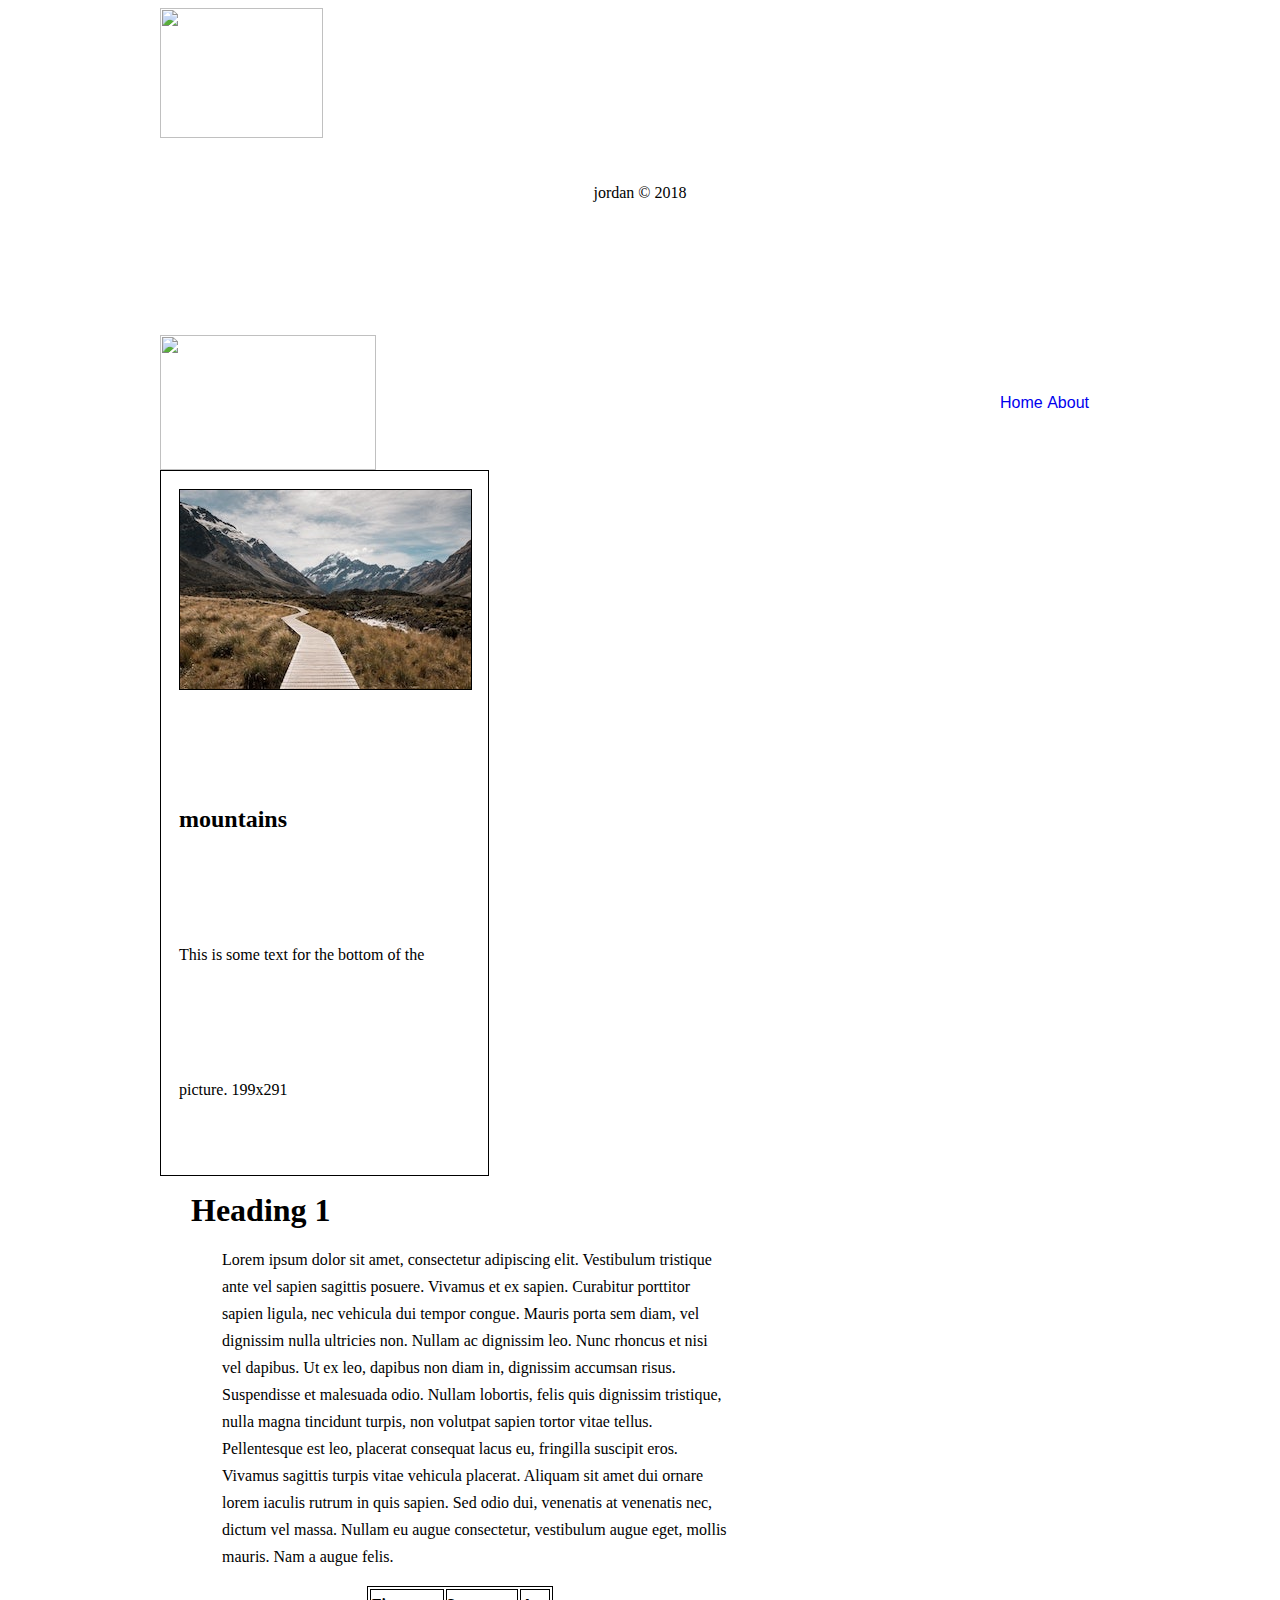
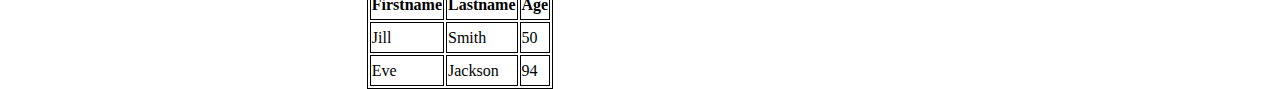
==== docs/index.html @ 5e49a4c7 "home page work" ====
<!doctype html>

<html lang="en">
<head>
    <meta charset="utf-8">

    <title>The HTML5 Herald</title>
    <meta name="description" content="The HTML5 Herald">
    <meta name="author" content="SitePoint">
    <link rel="stylesheet" href="css/styles.css">



</head>

<body>
<div id="wrapper" class="marginCenter">
    <div id="top">
        <div id="logo" class="grSmall floatLeft">
            <a href="index.html"> <img
                src=""
                height="130" width="163"/></a>
                <div id="wrapper" class="marginCenter Helvetica">
    <div id="top">
    </div>
        <div id="logo" class="grSmall floatLeft">
            <a href="index.html"> <img src="js/d+2%04LZQfCmfQEnRijupw_mini_1d.jpg" height="135" width="216"/></a>
        </div> <!-- Logo -->
        <div id="menu" class="grBig floatLeft  textRight wrapperPaddingRight">
            <ul class="clearMargin clearPadding">
                <li class="displayInline"><a href="index.html">Home</a></li>
                <li class="displayInline"><a href="about.html">About</a></li>
            </ul>
        </div><!-- Menu -->
    </div><!-- Top -->
    <div id="sidebar" class="floatLeft grSmall">

        <div id="sideCard" class="thinBorder">
            <div id="cardTop">
                <img class="thinBorder" src= "js/UNADJUSTEDNONRAW_mini_1c.jpg" height="199"width="291"/>
                <div id="carBottom">
                </div>
                    <h2 class="clearMargin">mountains</h2>
                    <p class="clearMargin">
                        This is some text for the bottom of the picture. 199x291
                    </p>

                </div>

            </div>

        </div>

    <div id="content" class="floatLeft grBig grFont">
        <div class="contentMargin">
            <div class="contentHeading">
                <h1>Heading 1</h1>
            </div>
            <div class="contentText">
                <p>
                    Lorem ipsum dolor sit amet, consectetur adipiscing elit. Vestibulum tristique ante vel sapien
                    sagittis
                    posuere. Vivamus et ex sapien. Curabitur porttitor sapien ligula, nec vehicula dui tempor congue.
                    Mauris
                    porta sem diam, vel dignissim nulla ultricies non. Nullam ac dignissim leo. Nunc rhoncus et nisi vel
                    dapibus. Ut ex leo, dapibus non diam in, dignissim accumsan risus. Suspendisse et malesuada odio.
                    Nullam
                    lobortis, felis quis dignissim tristique, nulla magna tincidunt turpis, non volutpat sapien tortor
                    vitae
                    tellus. Pellentesque est leo, placerat consequat lacus eu, fringilla suscipit eros. Vivamus sagittis
                    turpis vitae vehicula placerat. Aliquam sit amet dui ornare lorem iaculis rutrum in quis sapien. Sed
                    odio dui, venenatis at venenatis nec, dictum vel massa. Nullam eu augue consectetur, vestibulum
                    augue
                    eget, mollis mauris. Nam a augue felis.
                </p>
            </div>
            <div id="table">
                <table class="marginCenter thinBorder">
                    <tr class="textCenter thinBorder">
                        <th class="thinBorder">Firstname</th>
                        <th class="thinBorder">Lastname</th>
                        <th class="thinBorder">Age</th>
                    </tr>
                    <tr class="thinBorder">
                        <td class="thinBorder">Jill</td>
                        <td class="thinBorder">Smith</td>
                        <td class="thinBorder">50</td>
                    </tr>
                    <tr class="thinBorder">
                        <td class="thinBorder">Eve</td>
                        <td class="thinBorder">Jackson</td>
                        <td class="thinBorder">94</td>
                    </tr>
                </table>
            </div>  <!-- table -->
        </div>
    </div><!-- Content -->


</div> <!-- Main -->

<div id="footer" class="clearFix alignCenter">

    <span class="">jordan &copy; 2018</span>
</div>


<script src="js/scripts.js"></script>
</body>
</html>
---- docs/css/styles.css ----
body {
    overflow: scroll;

}

#wrapper {
    width: 960px;
    /* background-color: blanchedalmond; */
}
#top {
    height: 135px;
    line-height: 135px;
}
#logo {
    height: 135px;
}

#sideCard {
    padding: 18px;
}
#banner {
    background-image: url("UNADJUSTEDNONRAW_mini_1c.jpg");
    background-size: cover;
    height: 367px;
    position: relative;
}
#main {
    margin-top: 31px;
}
#panel1, #panel2, #panel3 {
    width: 320px;
}
#footer {
    height: 100px;
    line-height: 100px;
}

#banner h1 {
    position: relative;
    top: 115px;
    left: 100px;
}
.contentMargin {
    margin-left: 31px;
    margin-right: 31px;
}
.contentText {
    margin-left: 31px;
}
.panelMargin {
    margin-left: 62px;
    margin-right: 31px;
}
.panelOlMargin {
    margin-left: 31px;
    margin-right: 31px;
}

.panelHeadingMargin {
    margin-left:31px;
    margin-top: 0px;
    margin-bottom: 16px;
}
.topMargin {
    margin-top: 31px;
}
a {
    text-decoration: none;
}
a:hover {
    text-decoration: underline;
}

.fullPercent {
    width: 100%;
    height: 100%;
}

.textCenter {
    text-align: center;
}

.thinBorder {
    border: 1px black solid;
}

.marginCenter {
    margin-right: auto;
    margin-left: auto;
}

.displayInline {
    display: inline;
}

.sqrPadding {
    padding-left: 31px;
    padding-right: 31px;
}
.wrapperPaddingRight {
    padding-right: 31px;
}
.floatLeft {
    float: left;
}

.clearMargin {
    margin: 0px;
}

.clearPadding {
    padding: 0px;
}

.clearFix {
    clear: both;
}
.grSmallPadding {
    padding-left: 19px;
    padding-right: 19px;
}
.grSmall {
    width: 329px;
}
.grBigPadding {
    padding-left: 24px;
    padding-right: 24px;
}
.grBig {
    width: 600px;
}

.grFont {
    line-height: 27px;
    font-size: 16px;
}

.Helvetica {
    font-family: "Helvetica Neue", Helvetica, Arial, sans-serif;
}

.textRight {
    text-align: right;
}

.alignRight {
    text-align: right;
}

.alignCenter {
    text-align: center;
}
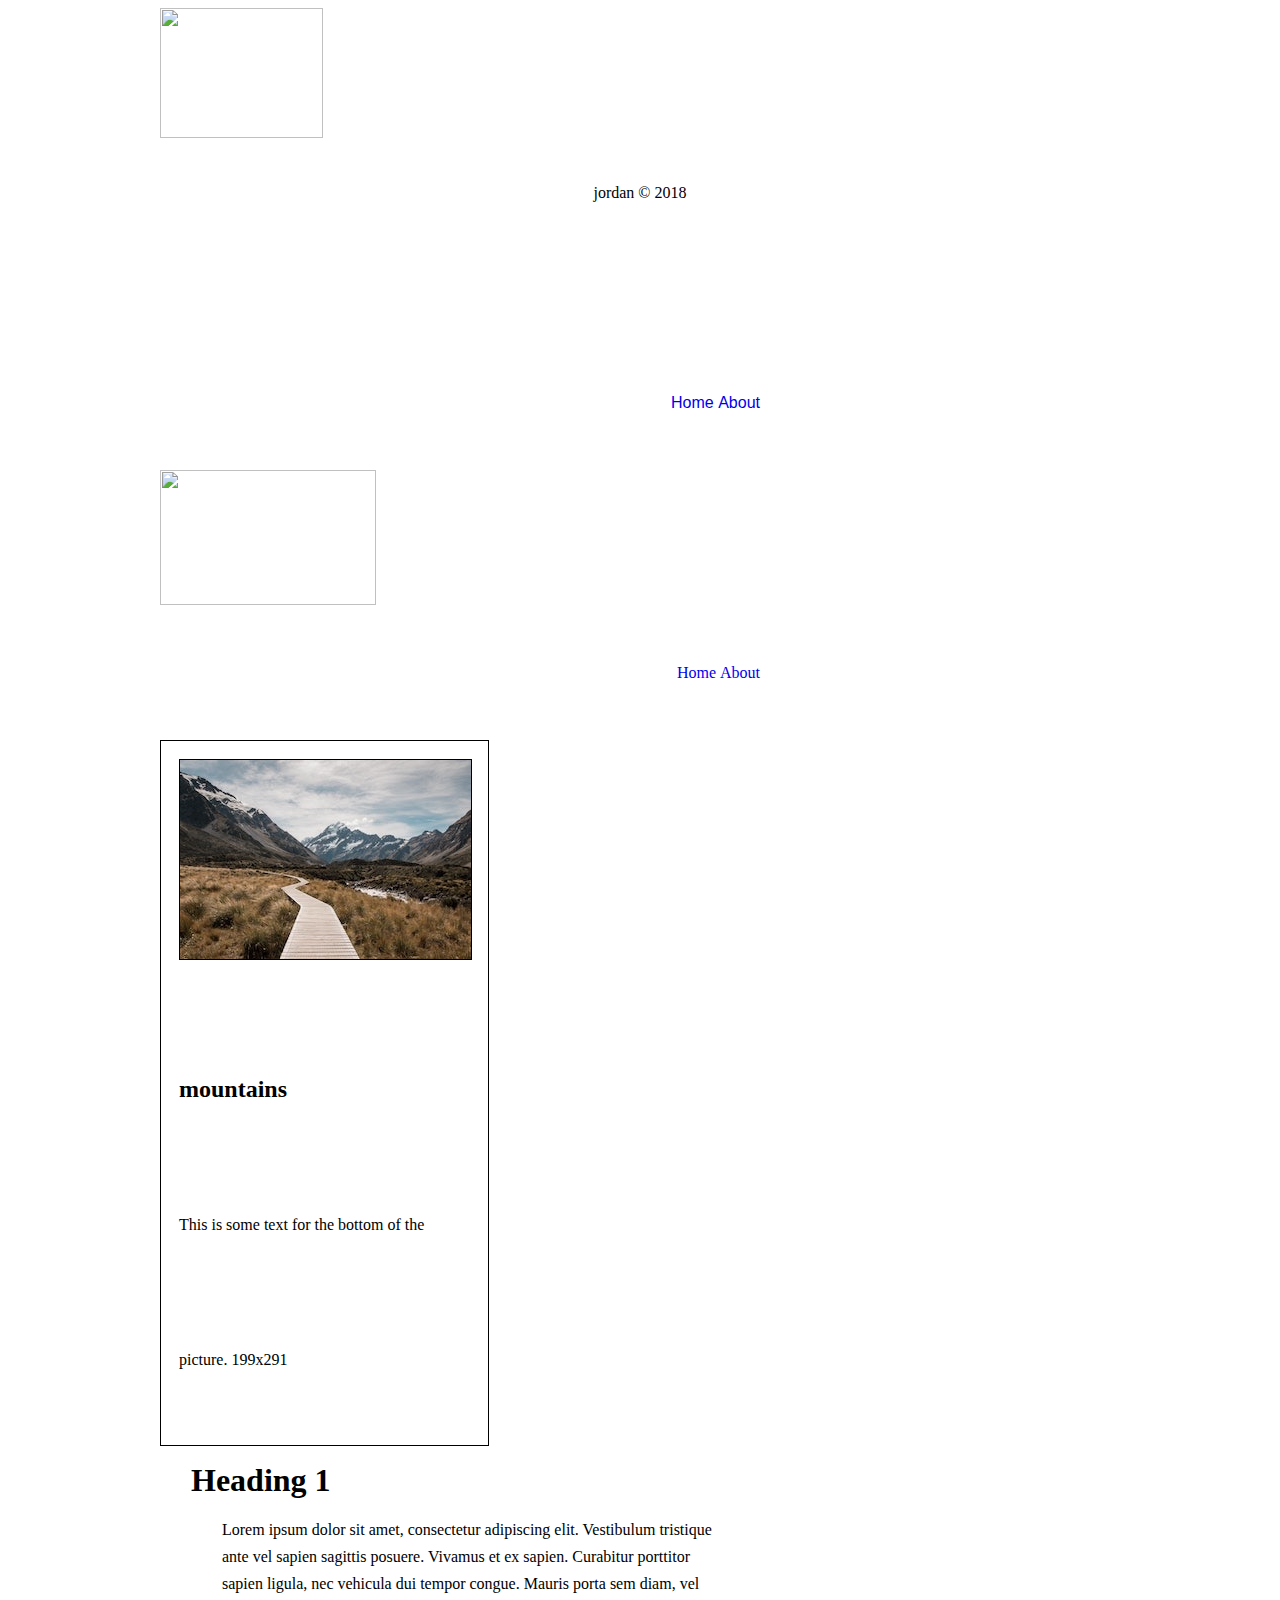
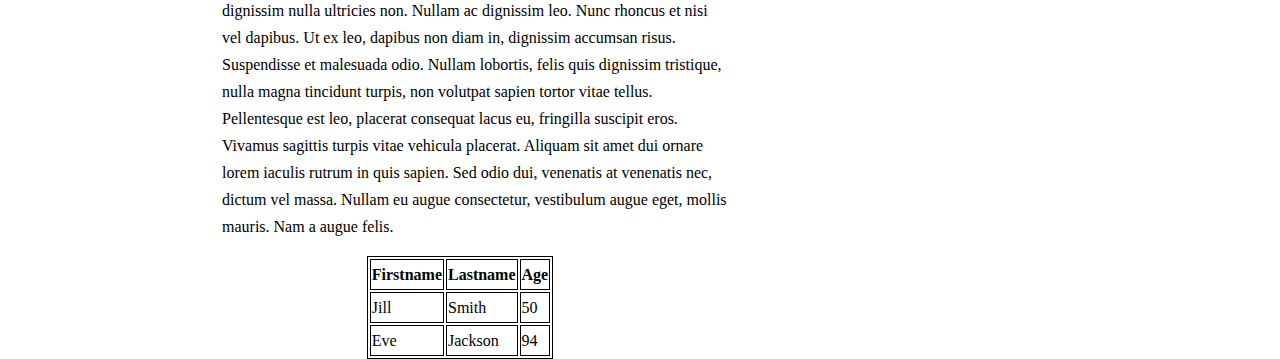
==== commit 3b536c70: "home page work" ====
--- a/docs/index.html
+++ b/docs/index.html
@@ -23,7 +23,16 @@
                 <div id="wrapper" class="marginCenter Helvetica">
     <div id="top">
     </div>
-        <div id="logo" class="grSmall floatLeft">
+                    <div id="menu" class="grBig floatLeft textRight wrapperPaddingRight">
+                        <ul class="clearMargin clearPadding">
+                            <li class="displayInline"><a href="index.html">Home</a></li>
+                            <li class="displayInline"><a href="about.html">About</a></li>
+                        </ul>
+                    </div>
+                </div>
+            <div id="main" class="clearPadding">
+
+            <div id="logo" class="grSmall floatLeft">
             <a href="index.html"> <img src="js/d+2%04LZQfCmfQEnRijupw_mini_1d.jpg" height="135" width="216"/></a>
         </div> <!-- Logo -->
         <div id="menu" class="grBig floatLeft  textRight wrapperPaddingRight">
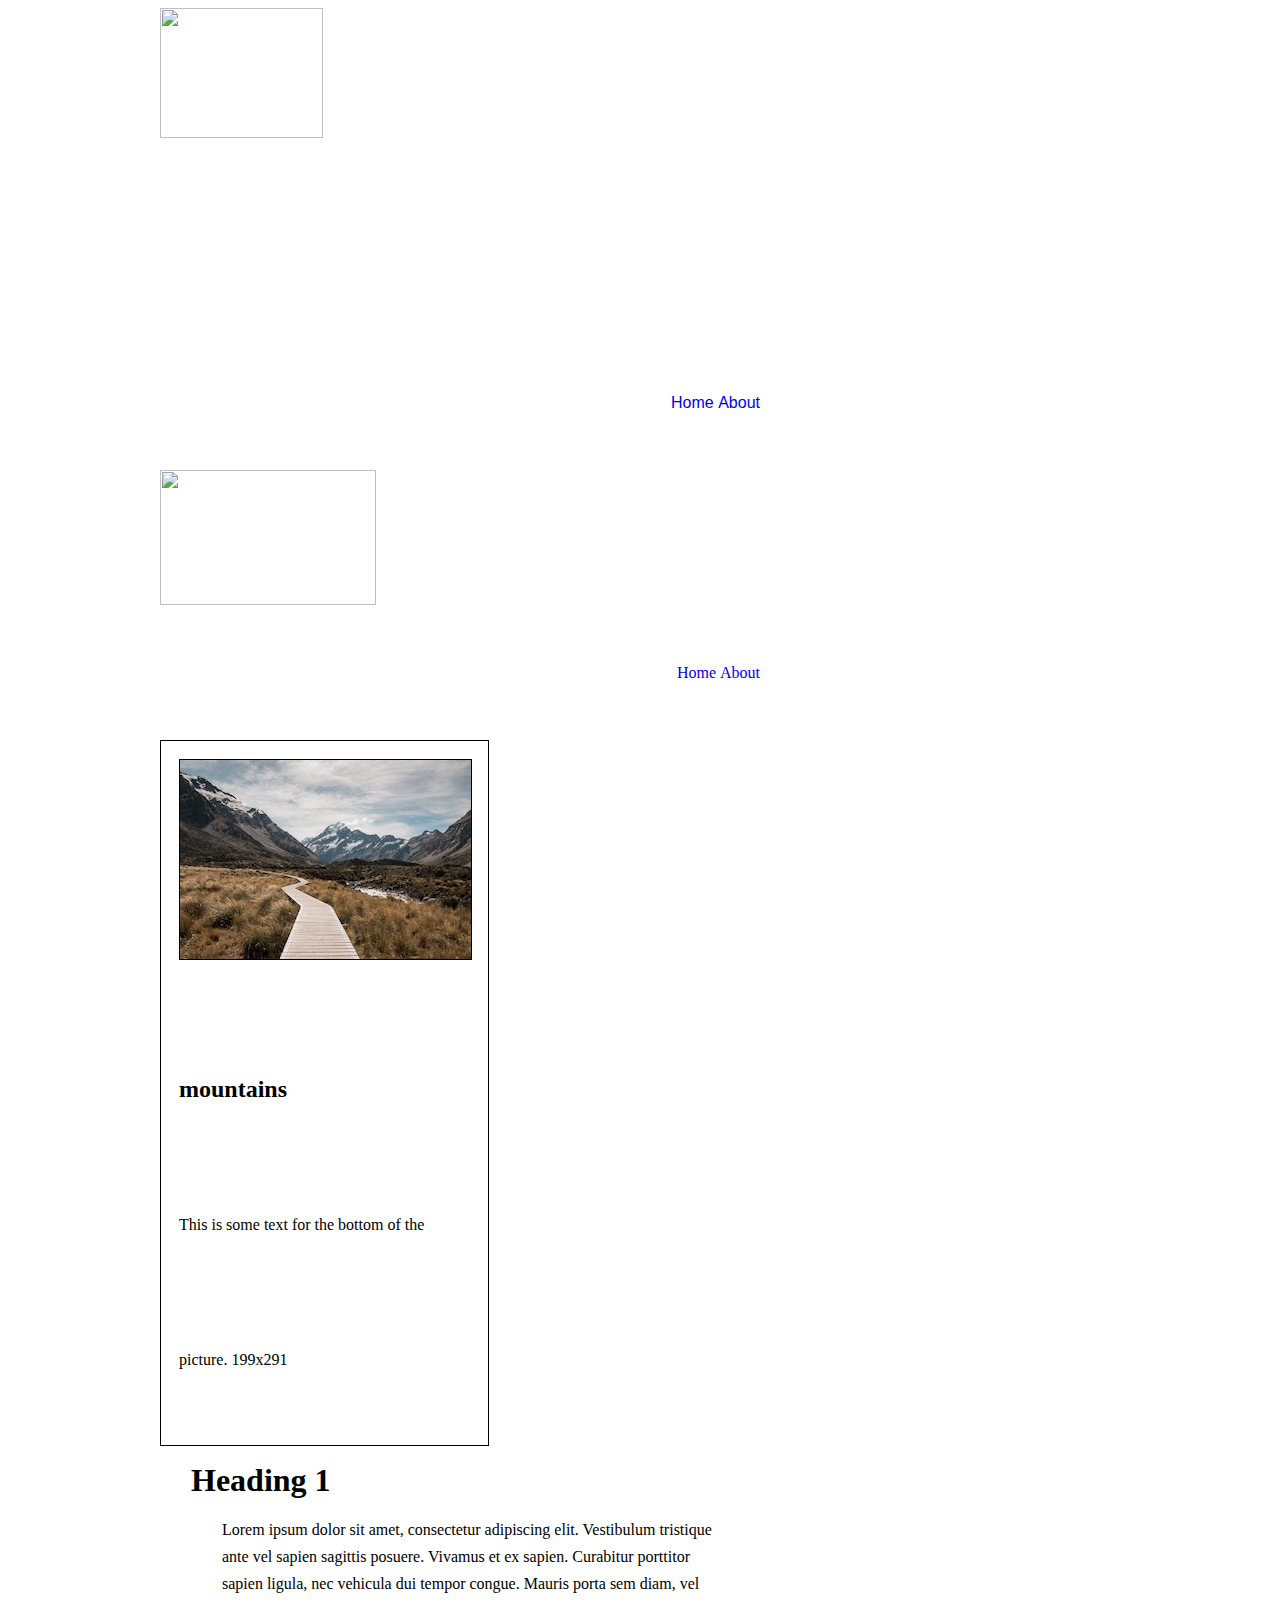
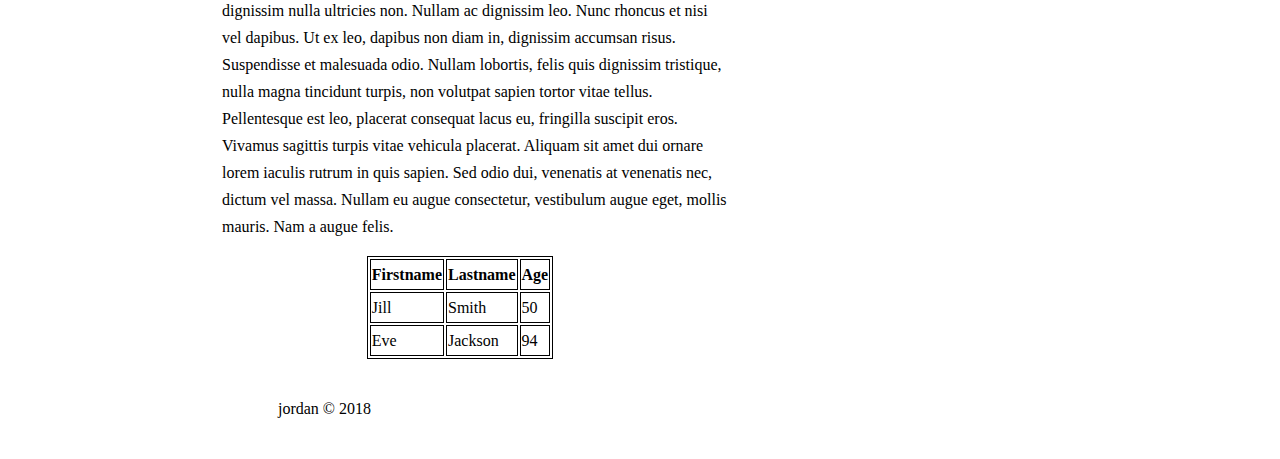
==== commit e89bf560: "home page work" ====
--- a/docs/index.html
+++ b/docs/index.html
@@ -31,7 +31,7 @@
                     </div>
                 </div>
             <div id="main" class="clearPadding">
-
+                <div id="content">
             <div id="logo" class="grSmall floatLeft">
             <a href="index.html"> <img src="js/d+2%04LZQfCmfQEnRijupw_mini_1d.jpg" height="135" width="216"/></a>
         </div> <!-- Logo -->
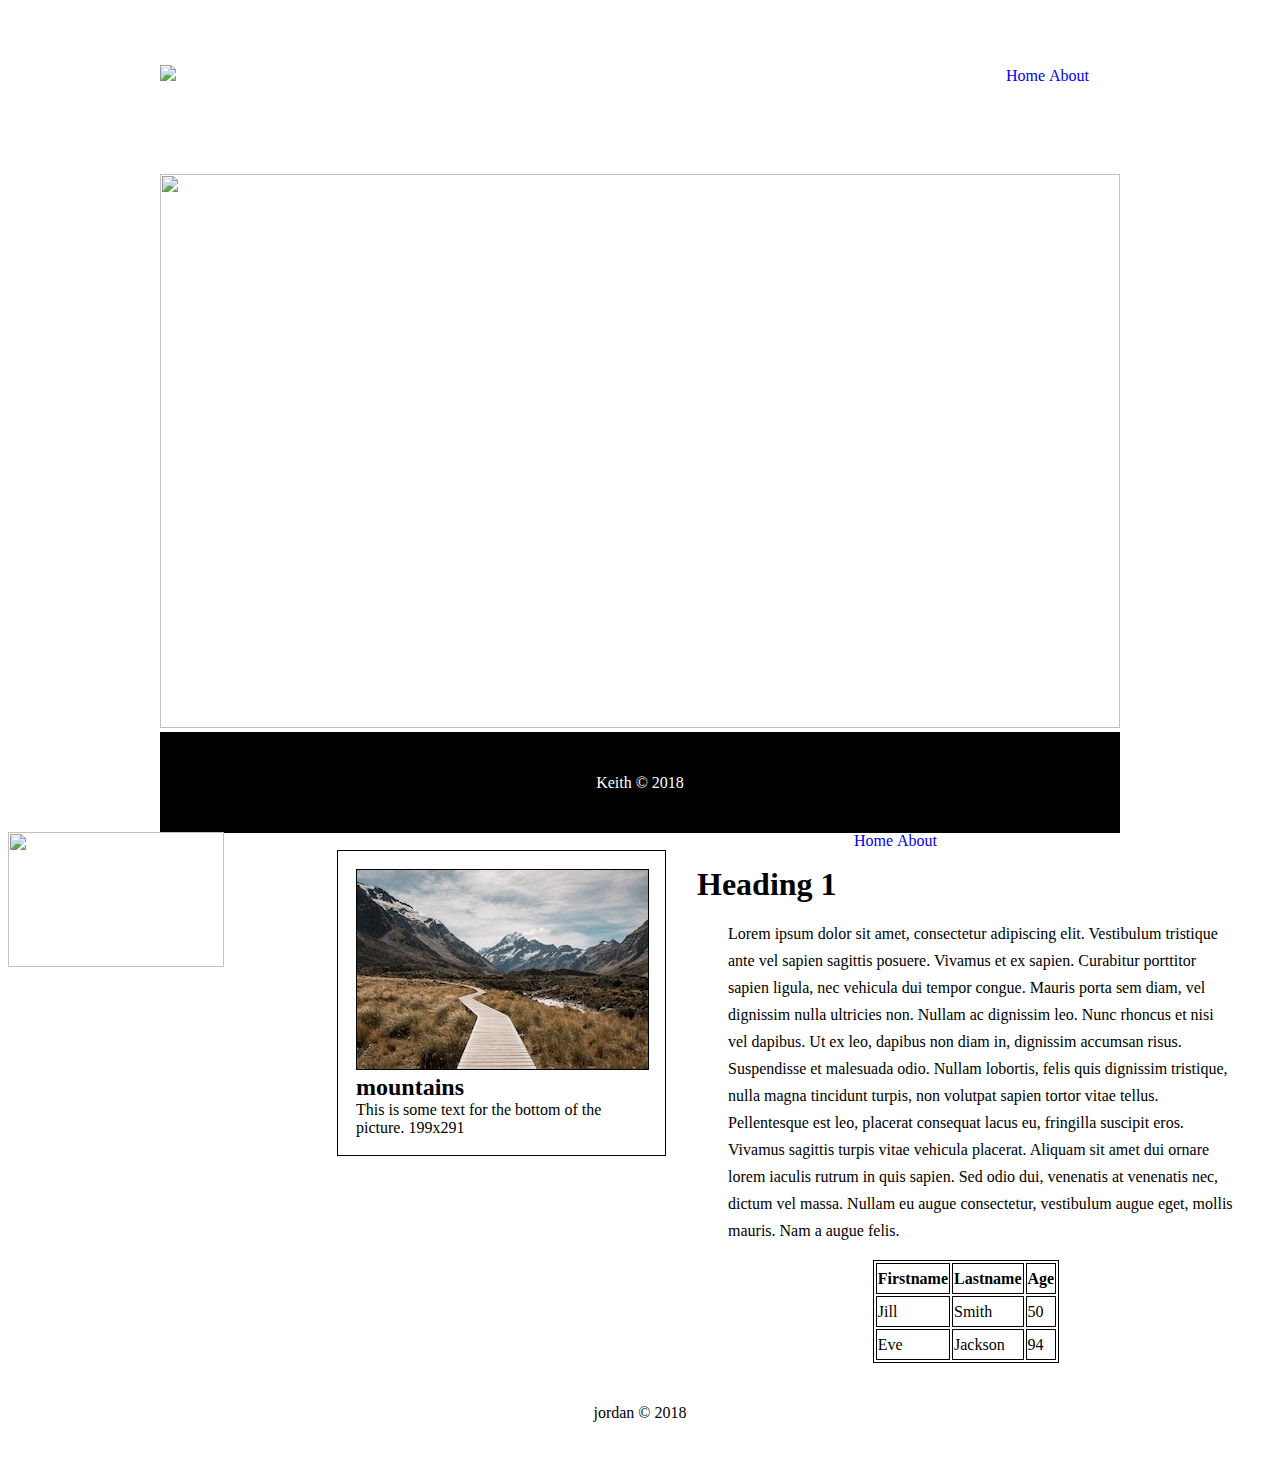
==== commit b9995adc: "home page work" ====
--- a/docs/index.html
+++ b/docs/index.html
@@ -1,3 +1,4 @@
+<!doctype html>
 <!doctype html>
 
 <html lang="en">
@@ -7,9 +8,8 @@
     <title>The HTML5 Herald</title>
     <meta name="description" content="The HTML5 Herald">
     <meta name="author" content="SitePoint">
-    <link rel="stylesheet" href="css/styles.css">
 
-
+    <link rel="stylesheet" href="css/styles.css?v=1.0">
 
 </head>
 
@@ -17,21 +17,29 @@
 <div id="wrapper" class="marginCenter">
     <div id="top">
         <div id="logo" class="grSmall floatLeft">
-            <a href="index.html"> <img
-                src=""
-                height="130" width="163"/></a>
-                <div id="wrapper" class="marginCenter Helvetica">
-    <div id="top">
+            <a href="index.html"><img src="../../ height="130" width="163"/></a>
+        </div>
+        <div id="menu" class="grBig floatLeft textRight wrapperPaddingRight">
+            <ul class="clearMargin clearPadding">
+                <li class="displayInline"><a href="index.html">Home</a></li>
+                <li class="displayInline"><a href="about.html">About</a></li>
+            </ul>
+        </div>
     </div>
-                    <div id="menu" class="grBig floatLeft textRight wrapperPaddingRight">
-                        <ul class="clearMargin clearPadding">
-                            <li class="displayInline"><a href="index.html">Home</a></li>
-                            <li class="displayInline"><a href="about.html">About</a></li>
-                        </ul>
-                    </div>
-                </div>
-            <div id="main" class="clearPadding">
-                <div id="content">
+    <div id="main" class="clearPadding">
+        <div id="content">
+            <img src="" height="554" width="960"/></div>
+    </div>
+    <div id="footer" class="aligncenter clearfix clearMargin">
+        <div style="background:black;color:white;padding:.5px;text-align: center;">
+            <span class="copyright">Keith &copy; 2018</span>
+        </div>
+    </div>
+</div>
+<script src="js/scripts.js"></script>
+</body>
+</html>
+
             <div id="logo" class="grSmall floatLeft">
             <a href="index.html"> <img src="js/d+2%04LZQfCmfQEnRijupw_mini_1d.jpg" height="135" width="216"/></a>
         </div> <!-- Logo -->
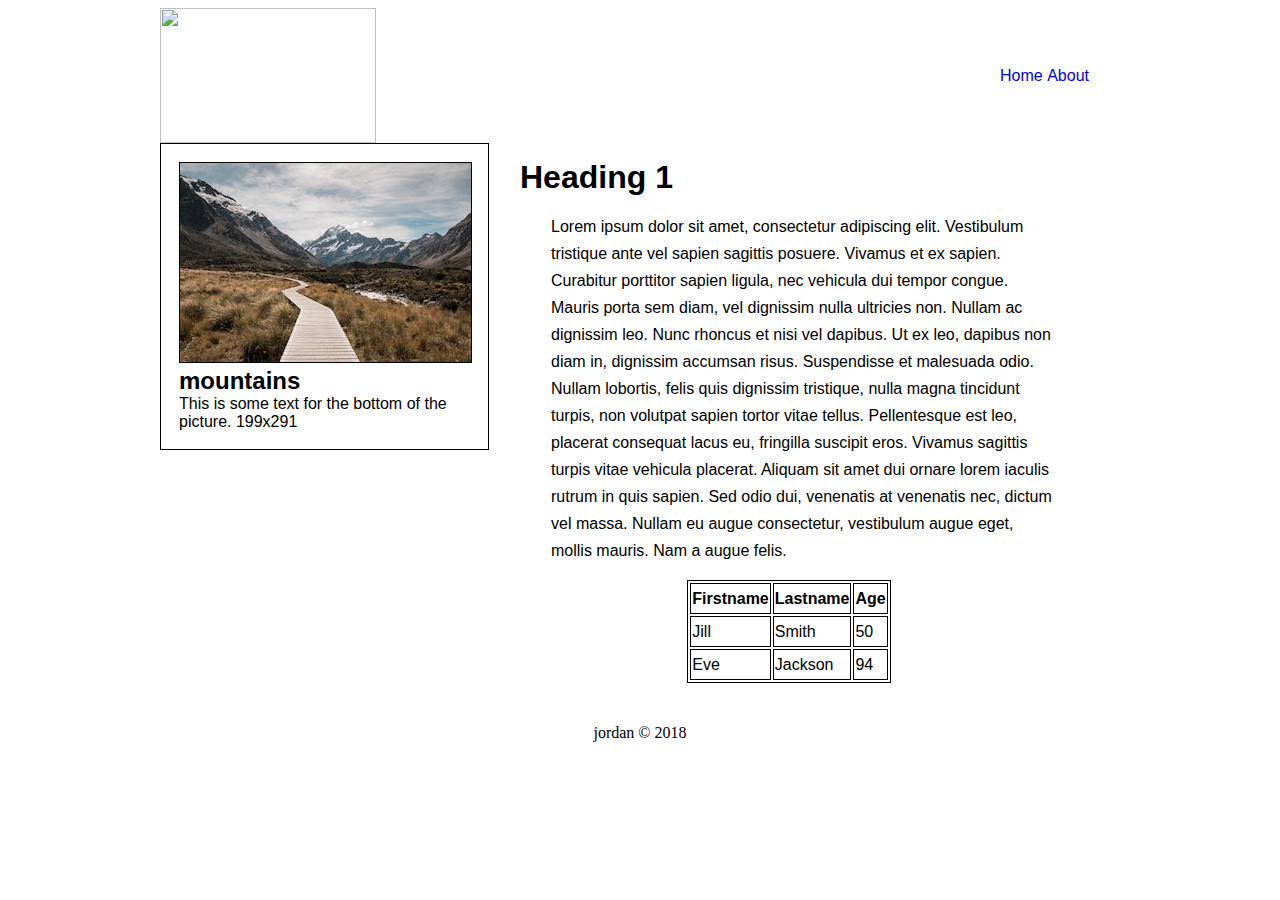
==== commit 6b24bd6b: "home page work" ====
--- a/docs/index.html
+++ b/docs/index.html
@@ -1,4 +1,3 @@
-<!doctype html>
 <!doctype html>
 
 <html lang="en">
@@ -8,39 +7,17 @@
     <title>The HTML5 Herald</title>
     <meta name="description" content="The HTML5 Herald">
     <meta name="author" content="SitePoint">
+    <link rel="stylesheet" href="css/styles.css">
 
-    <link rel="stylesheet" href="css/styles.css?v=1.0">
 
 </head>
 
 <body>
-<div id="wrapper" class="marginCenter">
+
+
+<div id="wrapper" class="marginCenter Helvetica">
     <div id="top">
         <div id="logo" class="grSmall floatLeft">
-            <a href="index.html"><img src="../../ height="130" width="163"/></a>
-        </div>
-        <div id="menu" class="grBig floatLeft textRight wrapperPaddingRight">
-            <ul class="clearMargin clearPadding">
-                <li class="displayInline"><a href="index.html">Home</a></li>
-                <li class="displayInline"><a href="about.html">About</a></li>
-            </ul>
-        </div>
-    </div>
-    <div id="main" class="clearPadding">
-        <div id="content">
-            <img src="" height="554" width="960"/></div>
-    </div>
-    <div id="footer" class="aligncenter clearfix clearMargin">
-        <div style="background:black;color:white;padding:.5px;text-align: center;">
-            <span class="copyright">Keith &copy; 2018</span>
-        </div>
-    </div>
-</div>
-<script src="js/scripts.js"></script>
-</body>
-</html>
-
-            <div id="logo" class="grSmall floatLeft">
             <a href="index.html"> <img src="js/d+2%04LZQfCmfQEnRijupw_mini_1d.jpg" height="135" width="216"/></a>
         </div> <!-- Logo -->
         <div id="menu" class="grBig floatLeft  textRight wrapperPaddingRight">
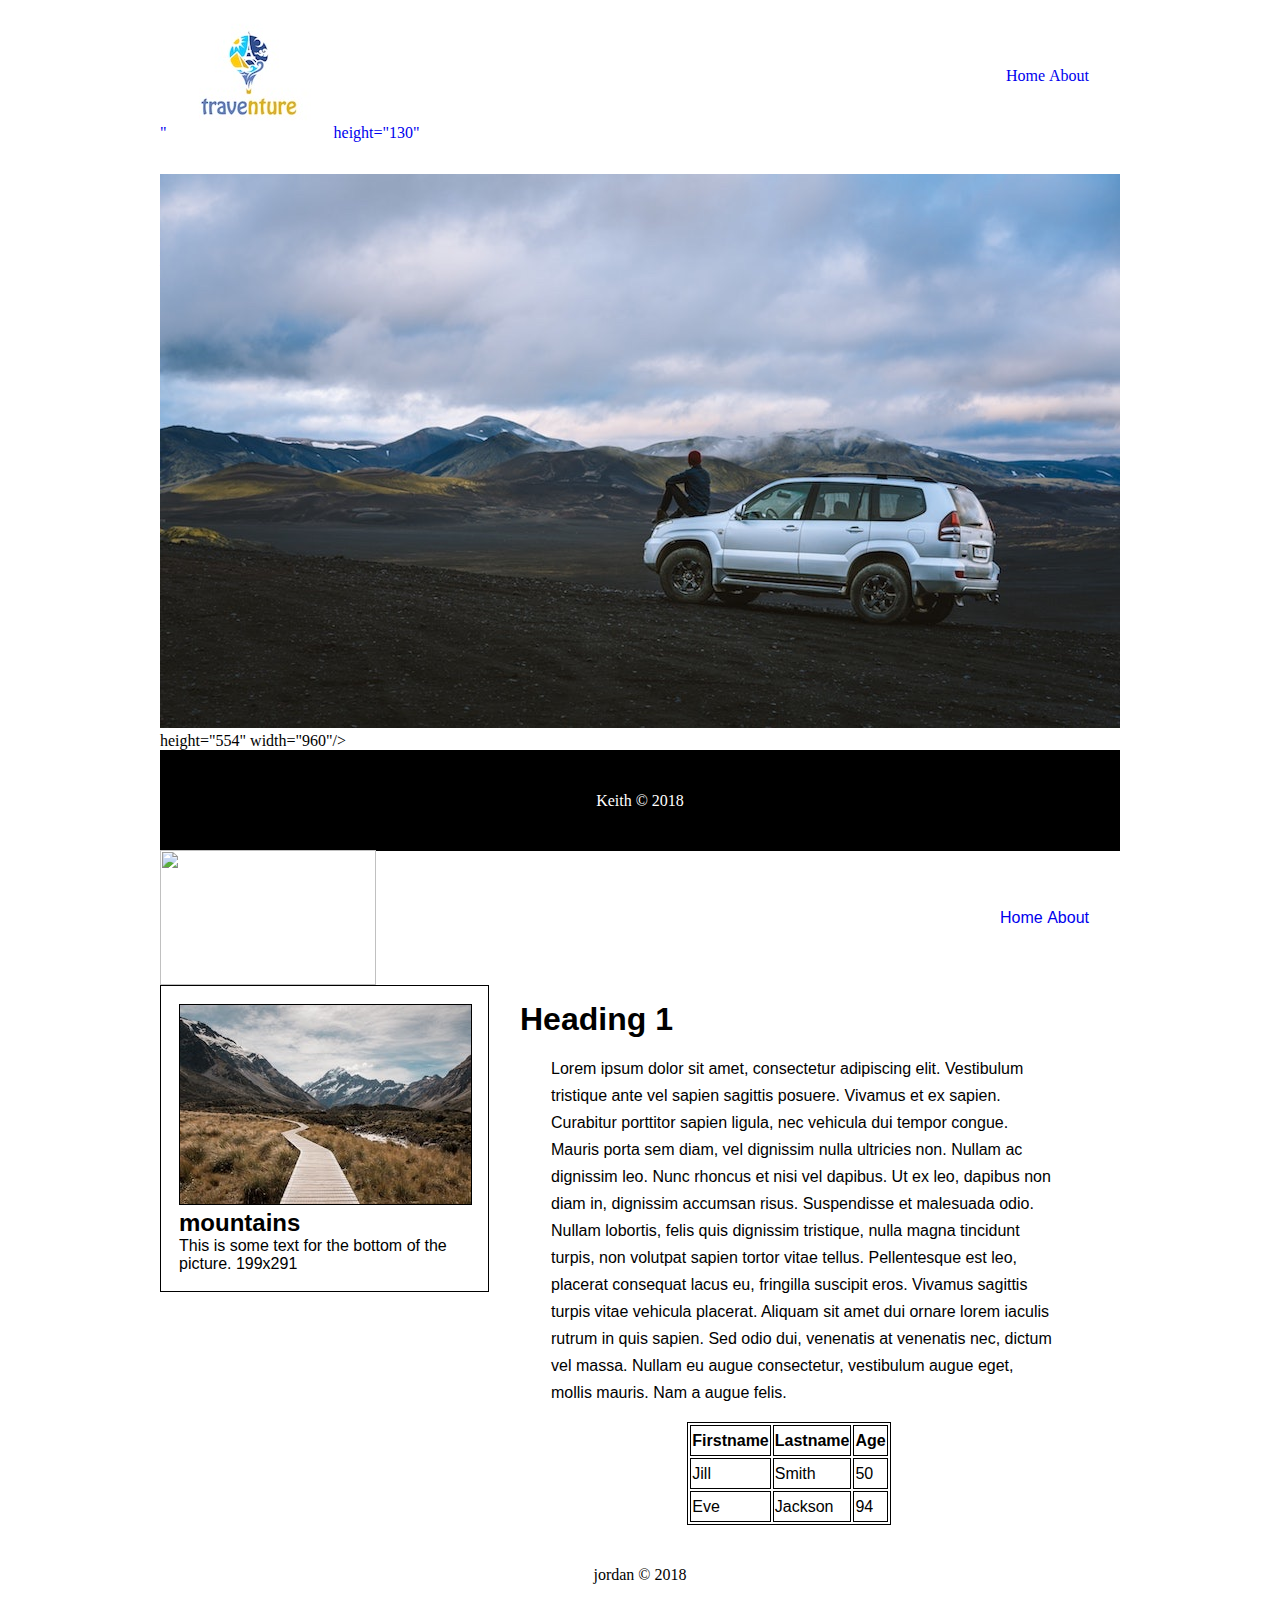
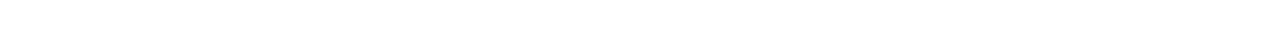
==== commit af0402c1: "home page work" ====
--- a/docs/index.html
+++ b/docs/index.html
@@ -7,14 +7,39 @@
     <title>The HTML5 Herald</title>
     <meta name="description" content="The HTML5 Herald">
     <meta name="author" content="SitePoint">
-    <link rel="stylesheet" href="css/styles.css">
 
+    <link rel="stylesheet" href="css/styles.css?v=1.0">
 
 </head>
 
 <body>
+<div id="wrapper" class="marginCenter">
+    <div id="top">
+        <div id="logo" class="grSmall floatLeft">
+            <a href="index.html">"<img src="js/UNADJUSTEDNONRAW_mini_1e.jpg" height="130" width="163"/> height="130" width="163"/></a>
+        </div>
+        <div id="menu" class="grBig floatLeft textRight wrapperPaddingRight">
+            <ul class="clearMargin clearPadding">
+                <li class="displayInline"><a href="index.html">Home</a></li>
+                <li class="displayInline"><a href="about.html">About</a></li>
+            </ul>
+        </div>
+    </div>
+    <div id="main" class="clearPadding">
+        <div id="content">
+            <img src="js/UNADJUSTEDNONRAW_thumb_1f.jpg" height="554" width="960"/> height="554" width="960"/></div>
+    </div>
+    <div id="footer" class="aligncenter clearfix clearMargin">
+        <div style="background:black;color:white;padding:.5px;text-align: center;">
+            <span class="copyright">Keith &copy; 2018</span>
+        </div>
+    </div>
+</div>
+<script src="js/scripts.js"></script>
+</body>
+</html>
 
-
+<body>
 <div id="wrapper" class="marginCenter Helvetica">
     <div id="top">
         <div id="logo" class="grSmall floatLeft">
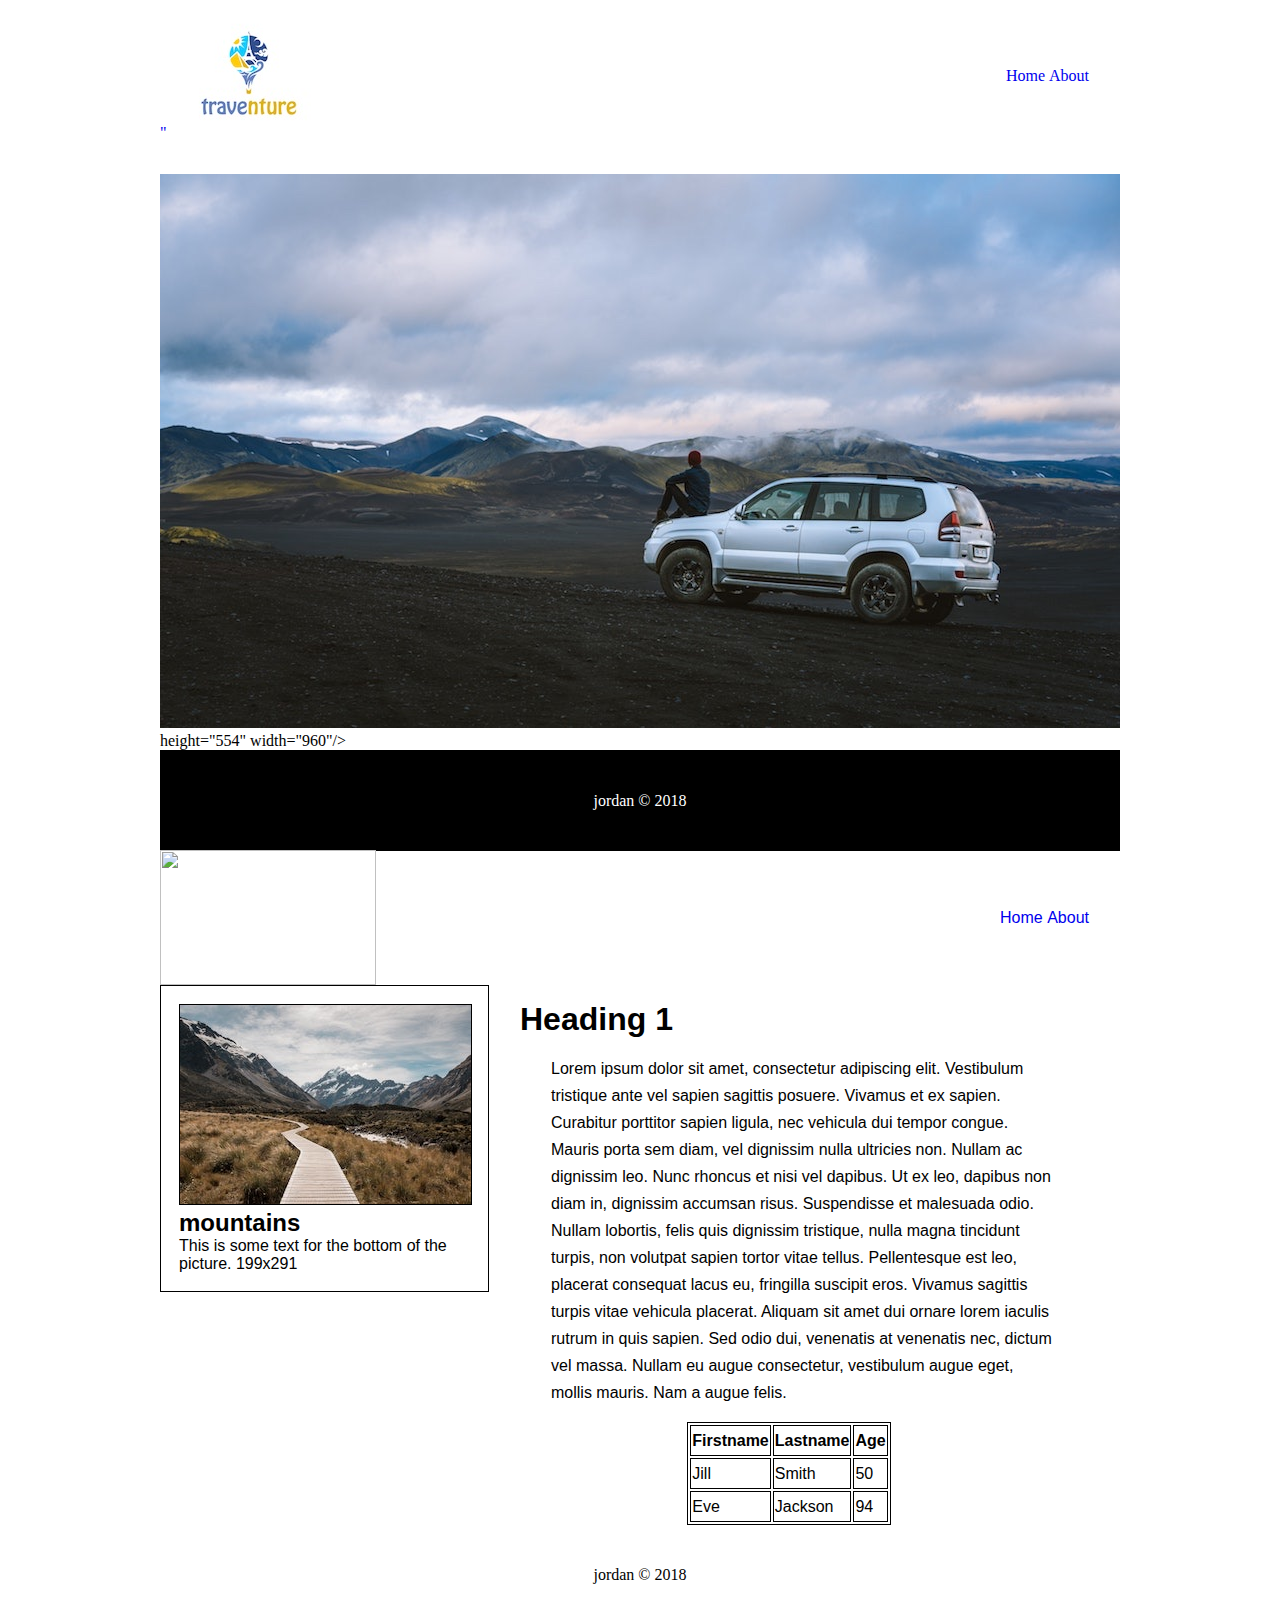
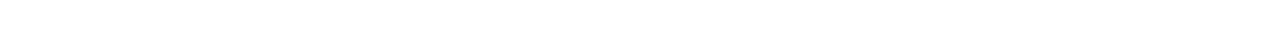
==== commit 84e103bb: "home page work" ====
--- a/docs/index.html
+++ b/docs/index.html
@@ -16,7 +16,7 @@
 <div id="wrapper" class="marginCenter">
     <div id="top">
         <div id="logo" class="grSmall floatLeft">
-            <a href="index.html">"<img src="js/UNADJUSTEDNONRAW_mini_1e.jpg" height="130" width="163"/> height="130" width="163"/></a>
+            <a href="index.html">"<img src="js/UNADJUSTEDNONRAW_mini_1e.jpg" height="130" width="163"/></a>
         </div>
         <div id="menu" class="grBig floatLeft textRight wrapperPaddingRight">
             <ul class="clearMargin clearPadding">
@@ -31,7 +31,7 @@
     </div>
     <div id="footer" class="aligncenter clearfix clearMargin">
         <div style="background:black;color:white;padding:.5px;text-align: center;">
-            <span class="copyright">Keith &copy; 2018</span>
+            <span class="copyright">jordan &copy; 2018</span>
         </div>
     </div>
 </div>
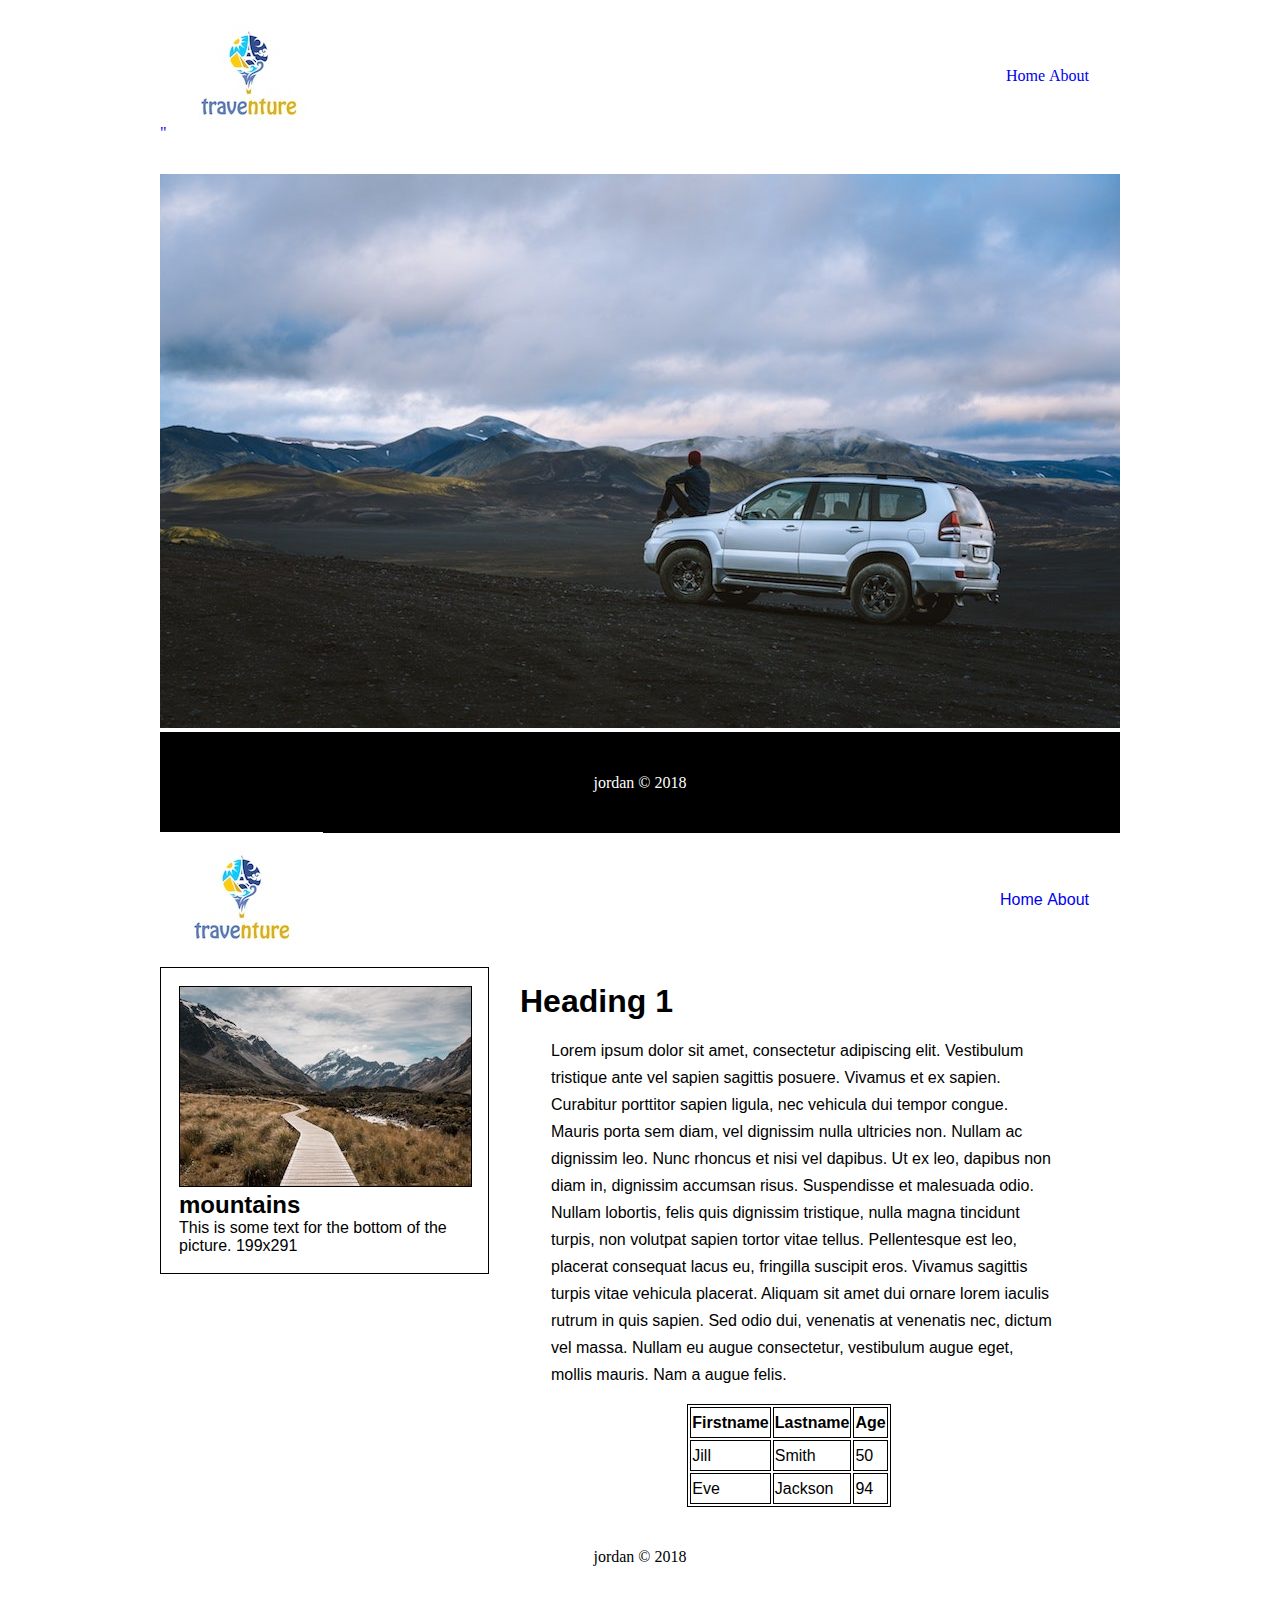
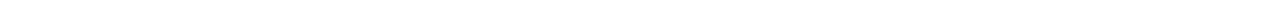
==== commit 5591c56f: "home page work" ====
--- a/docs/index.html
+++ b/docs/index.html
@@ -27,7 +27,7 @@
     </div>
     <div id="main" class="clearPadding">
         <div id="content">
-            <img src="js/UNADJUSTEDNONRAW_thumb_1f.jpg" height="554" width="960"/> height="554" width="960"/></div>
+            <img src="js/UNADJUSTEDNONRAW_thumb_1f.jpg" height="554" width="960"/></div>
     </div>
     <div id="footer" class="aligncenter clearfix clearMargin">
         <div style="background:black;color:white;padding:.5px;text-align: center;">
@@ -43,7 +43,7 @@
 <div id="wrapper" class="marginCenter Helvetica">
     <div id="top">
         <div id="logo" class="grSmall floatLeft">
-            <a href="index.html"> <img src="js/d+2%04LZQfCmfQEnRijupw_mini_1d.jpg" height="135" width="216"/></a>
+            <a href="index.html"> <img src="js/UNADJUSTEDNONRAW_mini_1e.jpg" height="130" width="163"/></a>
         </div> <!-- Logo -->
         <div id="menu" class="grBig floatLeft  textRight wrapperPaddingRight">
             <ul class="clearMargin clearPadding">
